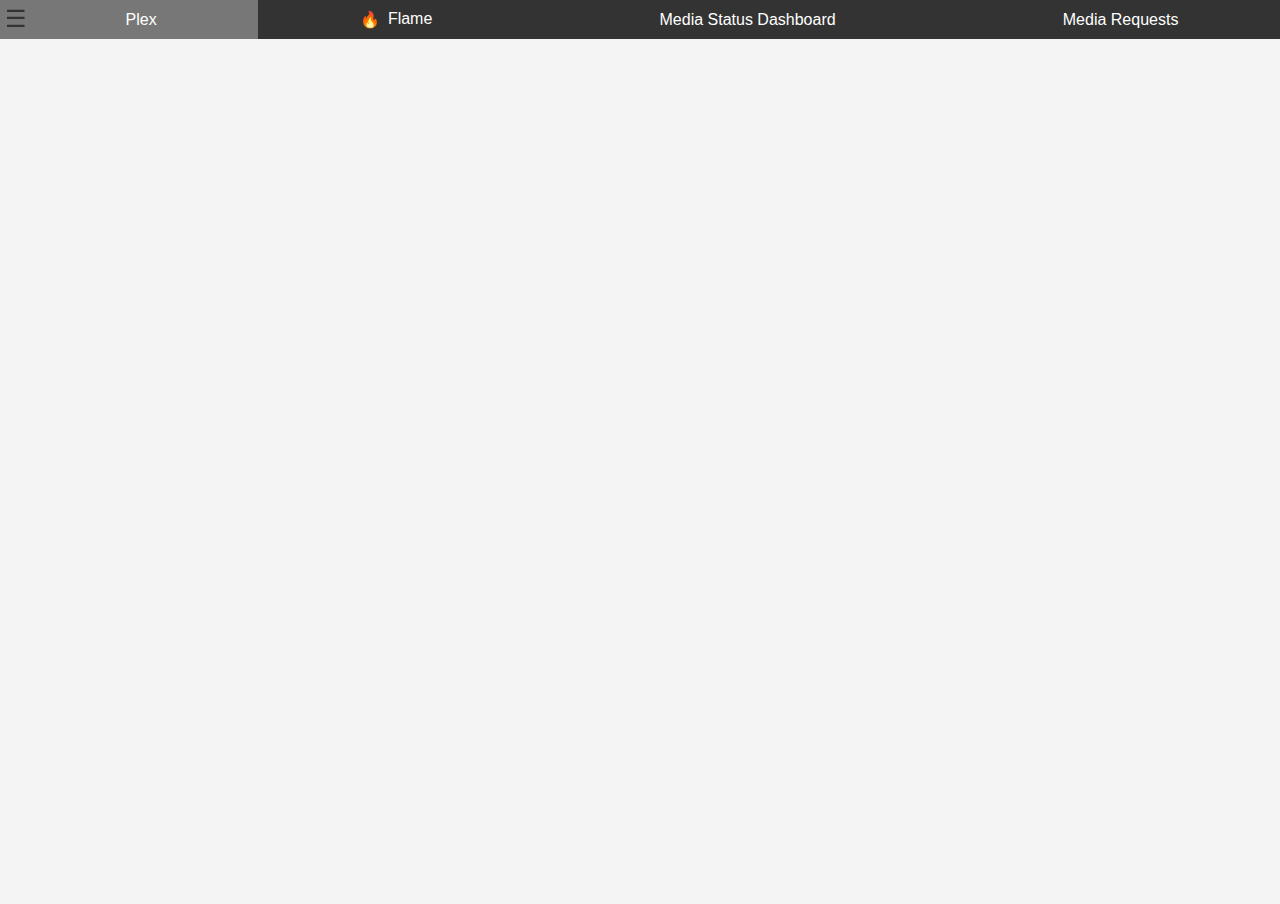
==== index.html @ 3fcad64f "init" ====
<!DOCTYPE html>
<html lang="en">
<head>
    <meta charset="UTF-8">
    <meta name="viewport" content="width=device-width, initial-scale=1.0">
    <title>Flip-Flop</title>
    <style>
        body {
            font-family: 'Arial', sans-serif;
            margin: 0;
            padding: 0;
            background-color: #f4f4f4;
        }
        #tab-toggle {
            position: fixed;
            top: 5px;
            left: 5px;
            z-index: 101;
            cursor: pointer;
            font-size: 24px;
            color: #333;
        }
        #tab-container {
            display: flex;
            background-color: #333;
            margin: 0;
            padding: 0;
            position: fixed;
            top: 0;
            width: 100%;
            z-index: 100;
            transition: top 0.3s;    
        }
        .tab {
            font-size: 16px;
            flex-grow: 1;
            padding: 10px 20px;
            text-align: center;
            background-color: #333;
            color: white;
            border: none;
            outline: none;
            cursor: pointer;
            transition: background-color 0.3s;
        }
        .tab:hover {
            background-color: #555;
        }
        .tab.active {
            background-color: #777;
        }
        iframe {
            width: 100%;
            height: calc(100vh); /* Adjust height as per the tab height */
            border: none;
        }
    </style>
    
</head>
<body>
    <div id="tab-toggle" onclick="toggleTabBar()">☰</div>
    <div id="tab-container">
        <!-- Tabs will be added here dynamically -->
    </div>
    <iframe id="app-frame" src="" width="100%" height="600px"></iframe>

    <script src="app.js"></script>
</body>
</html>
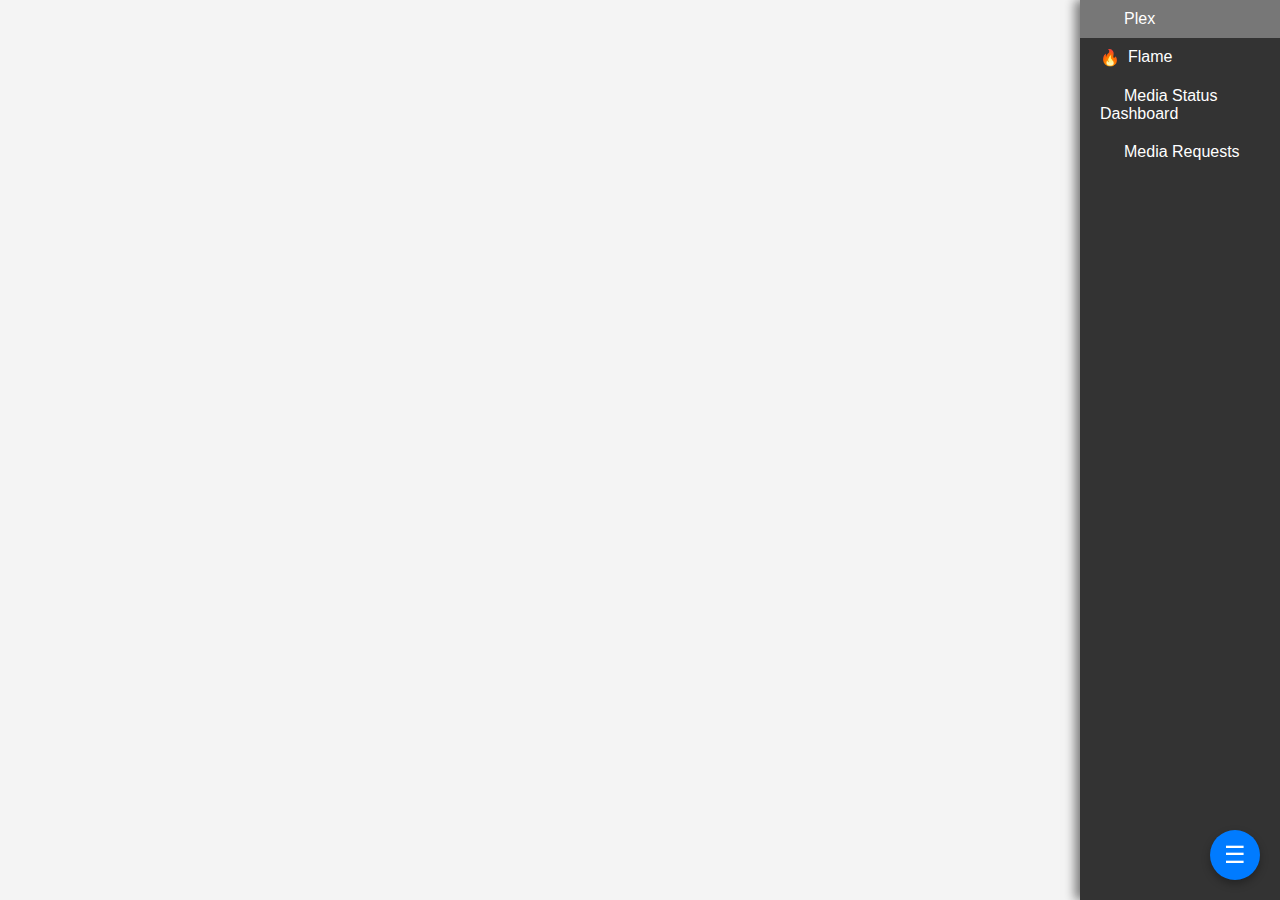
==== commit 427c8f08: "right side menu" ====
--- a/index.html
+++ b/index.html
@@ -4,65 +4,14 @@
     <meta charset="UTF-8">
     <meta name="viewport" content="width=device-width, initial-scale=1.0">
     <title>Flip-Flop</title>
-    <style>
-        body {
-            font-family: 'Arial', sans-serif;
-            margin: 0;
-            padding: 0;
-            background-color: #f4f4f4;
-        }
-        #tab-toggle {
-            position: fixed;
-            top: 5px;
-            left: 5px;
-            z-index: 101;
-            cursor: pointer;
-            font-size: 24px;
-            color: #333;
-        }
-        #tab-container {
-            display: flex;
-            background-color: #333;
-            margin: 0;
-            padding: 0;
-            position: fixed;
-            top: 0;
-            width: 100%;
-            z-index: 100;
-            transition: top 0.3s;    
-        }
-        .tab {
-            font-size: 16px;
-            flex-grow: 1;
-            padding: 10px 20px;
-            text-align: center;
-            background-color: #333;
-            color: white;
-            border: none;
-            outline: none;
-            cursor: pointer;
-            transition: background-color 0.3s;
-        }
-        .tab:hover {
-            background-color: #555;
-        }
-        .tab.active {
-            background-color: #777;
-        }
-        iframe {
-            width: 100%;
-            height: calc(100vh); /* Adjust height as per the tab height */
-            border: none;
-        }
-    </style>
-    
+    <link rel="stylesheet" href="style.css">
 </head>
 <body>
-    <div id="tab-toggle" onclick="toggleTabBar()">☰</div>
+    <div id="menu-toggle" onclick="toggleMenu()">☰</div>
     <div id="tab-container">
         <!-- Tabs will be added here dynamically -->
     </div>
-    <iframe id="app-frame" src="" width="100%" height="600px"></iframe>
+    <iframe id="app-frame" src=""></iframe>
 
     <script src="app.js"></script>
 </body>
--- a/style.css
+++ b/style.css
@@ -0,0 +1,77 @@
+body {
+    font-family: 'Arial', sans-serif;
+    margin: 0;
+    padding: 0;
+    background-color: #f4f4f4;
+    overflow: hidden;
+}
+
+#tab-container {
+    position: fixed;
+    right: 0;
+    top: 0;
+    bottom: 0;
+    width: 200px;
+    background-color: #333;
+    overflow-y: auto;
+    z-index: 100;
+    box-shadow: -5px 0px 10px rgba(0,0,0,0.5);
+    transition: right 0.3s;
+}
+
+#tab-container .tab {
+    display: block;
+    width: 100%;
+    text-align: left;
+    font-size: 16px;
+    padding: 10px 20px;
+    color: white;
+    border: none;
+    outline: none;
+    cursor: pointer;
+    background-color: #333;
+    transition: background-color 0.3s;
+}
+
+#tab-container .tab:hover {
+    background-color: #555;
+}
+
+#tab-container .tab.active {
+    background-color: #777;
+}
+
+#app-frame {
+    position: absolute;
+    left: 0;
+    top: 0;
+    width: 100%;
+    height: 100%;
+    border: none;
+    filter: grayscale(20%);
+    transition: filter 0.3s;
+}
+
+#menu-toggle {
+    position: fixed;
+    bottom: 20px;
+    right: 20px;
+    z-index: 101;
+    cursor: pointer;
+    background-color: #007bff;
+    color: white;
+    width: 50px;
+    height: 50px;
+    border-radius: 50%;
+    display: flex;
+    align-items: center;
+    justify-content: center;
+    font-size: 24px;
+    box-shadow: 0 4px 8px rgba(0,0,0,0.3);
+    transition: background-color 0.3s;
+    transition: right 0.3s;
+}
+
+#menu-toggle:hover {
+    background-color: #0056b3;
+}
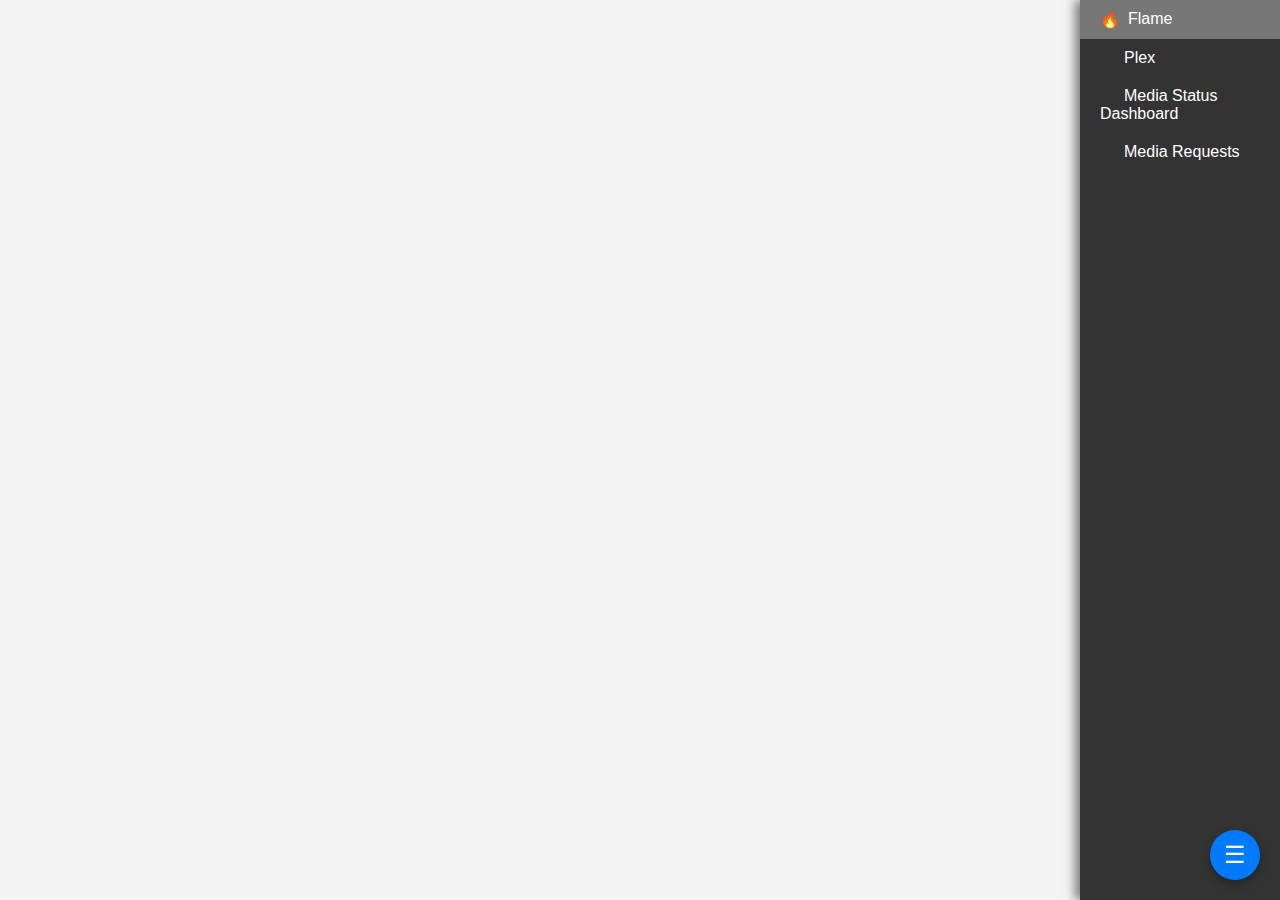
==== commit fd30efbf: "better styles not the right interaction" ====
--- a/index.html
+++ b/index.html
@@ -11,6 +11,7 @@
     <div id="tab-container">
         <!-- Tabs will be added here dynamically -->
     </div>
+    <div id="overlay"></div>
     <iframe id="app-frame" src=""></iframe>
 
     <script src="app.js"></script>
--- a/style.css
+++ b/style.css
@@ -16,7 +16,12 @@
     overflow-y: auto;
     z-index: 100;
     box-shadow: -5px 0px 10px rgba(0,0,0,0.5);
-    transition: right 0.3s;
+    transition: left 0.3s, box-shadow 0.3s;
+    transition: right 0.3s ease;
+}
+
+#tab-container.closed {
+    box-shadow: none;
 }
 
 #tab-container .tab {
@@ -48,9 +53,11 @@
     width: 100%;
     height: 100%;
     border: none;
-    filter: grayscale(20%);
+    filter: grayscale(0%);
     transition: filter 0.3s;
+    z-index: 10; /* Ensure it's above the background but below the overlay */
 }
+
 
 #menu-toggle {
     position: fixed;
@@ -75,3 +82,14 @@
 #menu-toggle:hover {
     background-color: #0056b3;
 }
+
+#overlay {
+    position: absolute;
+    top: 0;
+    left: 0;
+    width: 100%;
+    height: 100%;
+    z-index: 50; // Ensure it's above the iframe but below other elements
+    display: none; // Initially hidden
+    pointer-events: none;
+}
